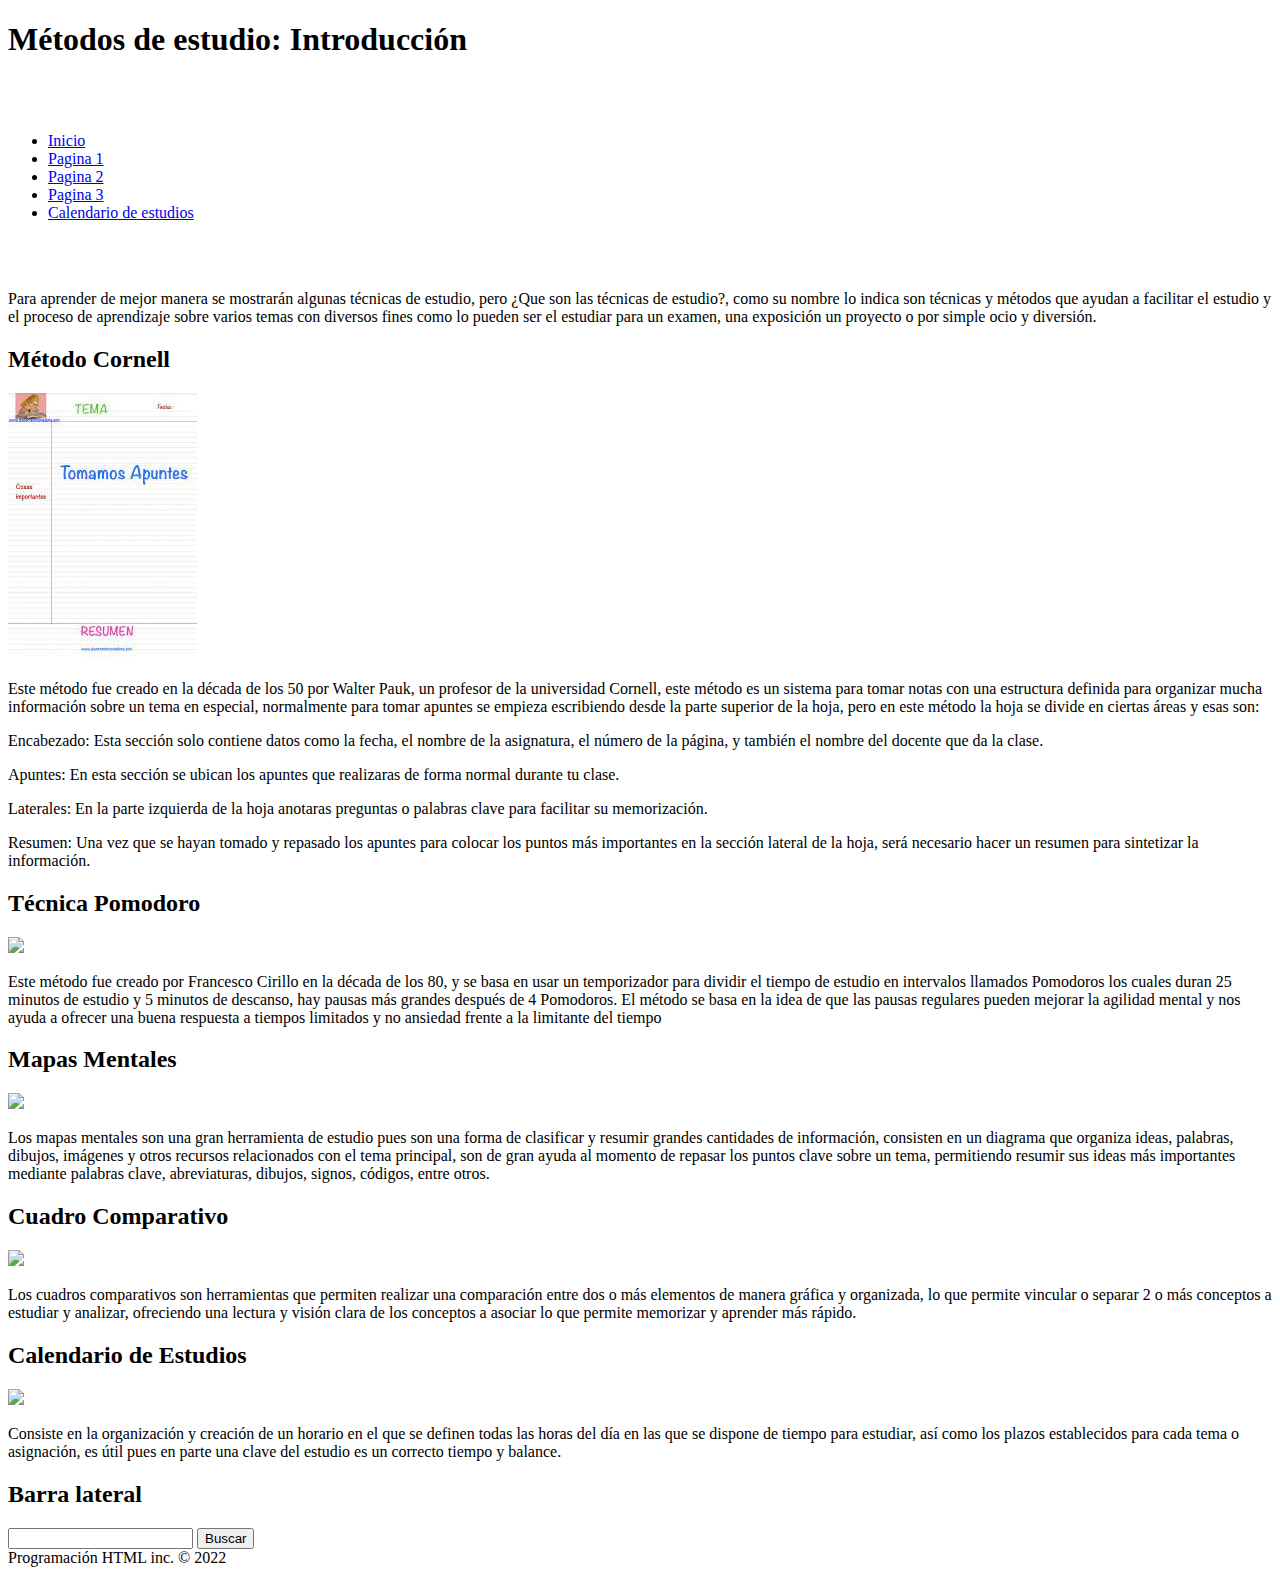
==== index.html @ 9c49f785 "Add files via upload" ====
<!DOCTYPE html>
<html>
  <head>
    <title>Semestre en una noche</title>
    <link rel="stylesheet" href="estilos.css"/>
    <meta http-equiv="Content-type" content="text/html; charset=utf-8" />
    <link rel="stylesheet" href="/menu.css">
  <title>Ejemplo de menu 1</title>
  </head>
  <body>
    <div id= "container">
      <header>
        <h1>Métodos de estudio: Introducción</h1>
      </header>
      <br><br>
      <nav class="menu">
        <ul>
          <li><a href=https://www.youtube.com>Inicio</a></li>
          <li><a href=https://www.youtube.com/watch?v=RoTN7LMgLqU>Pagina 1</a></li>
          <li><a href="https://www.youtube.com/watch?v=RoTN7LMgLqU">Pagina 2</a></li>
          <li><a href="/ urldelapagina ">Pagina 3</a></li>
          <li><a href="https://iffyq17.github.io/calendario-de-estudios/">Calendario de estudios</a></li>
        </ul>
      </nav>
      <br><br>
      <section id= "content">
        <p>Para aprender de mejor manera se mostrarán algunas técnicas de estudio, pero ¿Que son las técnicas de estudio?, como su nombre lo indica son técnicas y métodos que ayudan a facilitar el estudio y el proceso de aprendizaje sobre varios temas con diversos fines como lo pueden ser el estudiar para un examen, una exposición un proyecto o por simple ocio y diversión. </p>

        <article class= "article">
          <h2>Método Cornell</h2><img src=[data-uri]>
            <p>Este método fue creado en la década de los 50 por Walter Pauk, un profesor de la universidad Cornell, este método es un sistema para tomar notas con una estructura definida para organizar mucha información sobre un tema en especial, normalmente para tomar apuntes se empieza escribiendo desde la parte superior de la hoja, pero en este método la hoja se divide en ciertas áreas y esas son: </p>
            <p>Encabezado: Esta sección solo contiene datos como la fecha, el nombre de la asignatura, el número de la página, y también el nombre del docente que da la clase. </p>
            <p>Apuntes: En esta sección se ubican los apuntes que realizaras de forma normal durante tu clase. </p>
            <p>Laterales: En la parte izquierda de la hoja anotaras preguntas o palabras clave para facilitar su memorización. </p>
            <p>Resumen: Una vez que se hayan tomado y repasado los apuntes para colocar los puntos más importantes en la sección lateral de la hoja, será necesario hacer un resumen para sintetizar la información. </p>
            <h2>Técnica Pomodoro</h2><img src=https://www.mindicsalud.com/sites/default/files/tecnica-pomodoro.jpg>
            <p>Este método fue creado por Francesco Cirillo en la década de los 80, y se basa en usar un temporizador para dividir el tiempo de estudio en intervalos llamados Pomodoros los cuales duran 25 minutos de estudio y 5 minutos de descanso, hay pausas más grandes después de 4 Pomodoros. El método se basa en la idea de que las pausas regulares pueden mejorar la agilidad mental y nos ayuda a ofrecer una buena respuesta a tiempos limitados y no ansiedad frente a la limitante del tiempo </p>

        </article>

        <article class= "article">
          <h2>Mapas Mentales</h2><img src=https://edit.org/img/blog/agl-hacer-mapas-mentales-creativos-online-ejemplo-diagrama-gratis.jpg>
            <p> Los mapas mentales son una gran herramienta de estudio pues son una forma de clasificar y resumir grandes cantidades de información, consisten en un diagrama que organiza ideas, palabras, dibujos, imágenes y otros recursos relacionados con el tema principal, son de gran ayuda al momento de repasar los puntos clave sobre un tema, permitiendo resumir sus ideas más importantes mediante palabras clave, abreviaturas, dibujos, signos, códigos, entre otros. </p>
        </article>

        <article class= "article">
          <h2>Cuadro Comparativo</h2> <img src=https://unibetas.com/wp-content/uploads/2021/11/ESTRUCTURA-DEL-CUADRO-COMPARATIVO-EJEMPLO-2.png>
            <p>Los cuadros comparativos son herramientas que permiten realizar una comparación entre dos o más elementos de manera gráfica y organizada, lo que permite vincular o separar 2 o más conceptos a estudiar y analizar, ofreciendo una lectura y visión clara de los conceptos a asociar lo que permite memorizar y aprender más rápido. </p>
        </article>

        <article class= "article">
          <h2>Calendario de Estudios</h2><img src=https://unibetas.com/wp-content/uploads/2021/10/calendario-de-estudios-por-semana.png>
            <p>Consiste en la organización y creación de un horario en el que se definen todas las horas del día en las que se dispone de tiempo para estudiar, así como los plazos establecidos para cada tema o asignación, es útil pues en parte una clave del estudio es un correcto tiempo y balance.
        </article>

        <article class= "article">
          
        </article>

        <article class= "article">
          
        </article>

        
      </section>

      <aside>
        <h2> Barra lateral</h2>
        <form>
          <input type="text">
          <input type="submit" value="Buscar">
        </form>
      </aside>
      <div class="clearfix"><div>

      <footer>
        Programación HTML inc. &copy; 2022
      </footer>
    </div>
  </body>

</html>
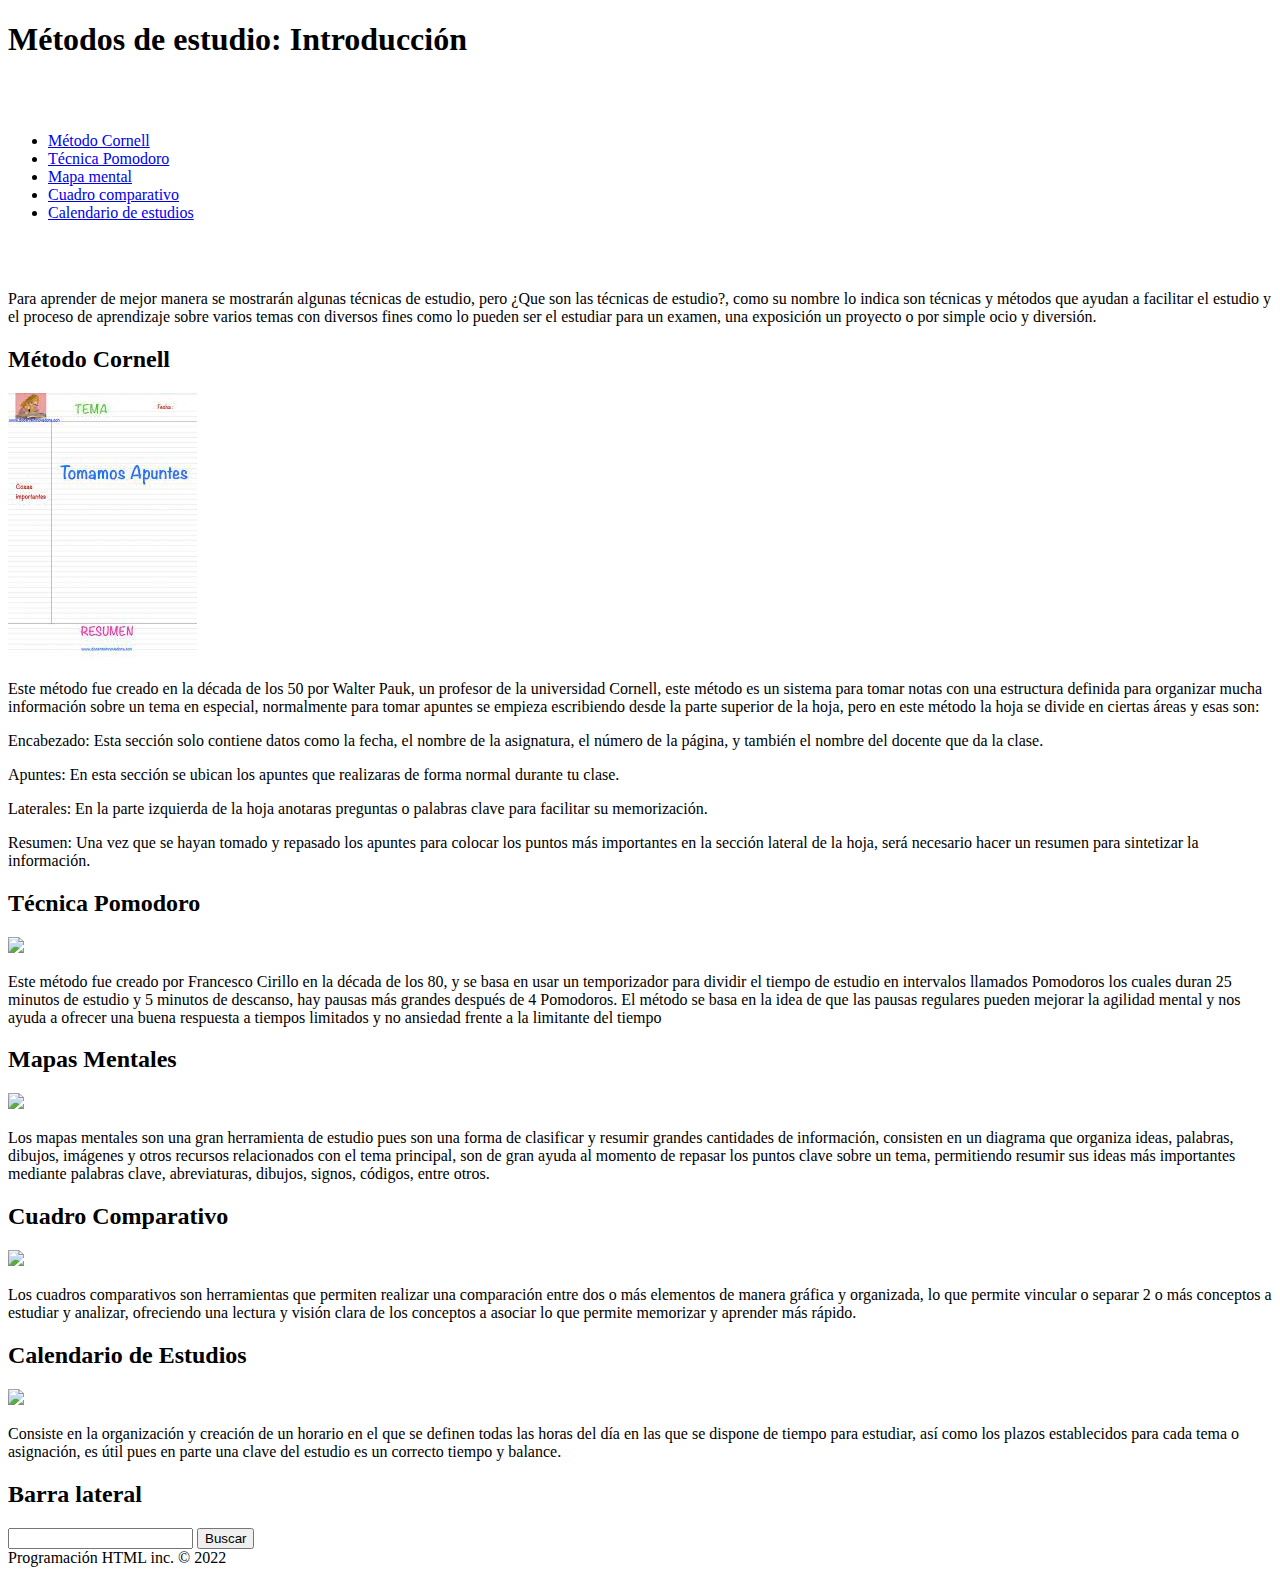
==== commit fd23a474: "Add files via upload" ====
--- a/index.html
+++ b/index.html
@@ -4,8 +4,6 @@
     <title>Semestre en una noche</title>
     <link rel="stylesheet" href="estilos.css"/>
     <meta http-equiv="Content-type" content="text/html; charset=utf-8" />
-    <link rel="stylesheet" href="/menu.css">
-  <title>Ejemplo de menu 1</title>
   </head>
   <body>
     <div id= "container">
@@ -15,10 +13,10 @@
       <br><br>
       <nav class="menu">
         <ul>
-          <li><a href=https://www.youtube.com>Inicio</a></li>
-          <li><a href=https://www.youtube.com/watch?v=RoTN7LMgLqU>Pagina 1</a></li>
-          <li><a href="https://www.youtube.com/watch?v=RoTN7LMgLqU">Pagina 2</a></li>
-          <li><a href="/ urldelapagina ">Pagina 3</a></li>
+          <li><a href="https://iffyq17.github.io/metodo-cornell/">Método Cornell</a></li>
+          <li><a href="https://iffyq17.github.io/pomodoro/">Técnica Pomodoro</a></li>
+          <li><a href="https://iffyq17.github.io/mapa-mental/">Mapa mental</a></li>
+          <li><a href="https://iffyq17.github.io/cuadro-comparativo/">Cuadro comparativo</a></li>
           <li><a href="https://iffyq17.github.io/calendario-de-estudios/">Calendario de estudios</a></li>
         </ul>
       </nav>
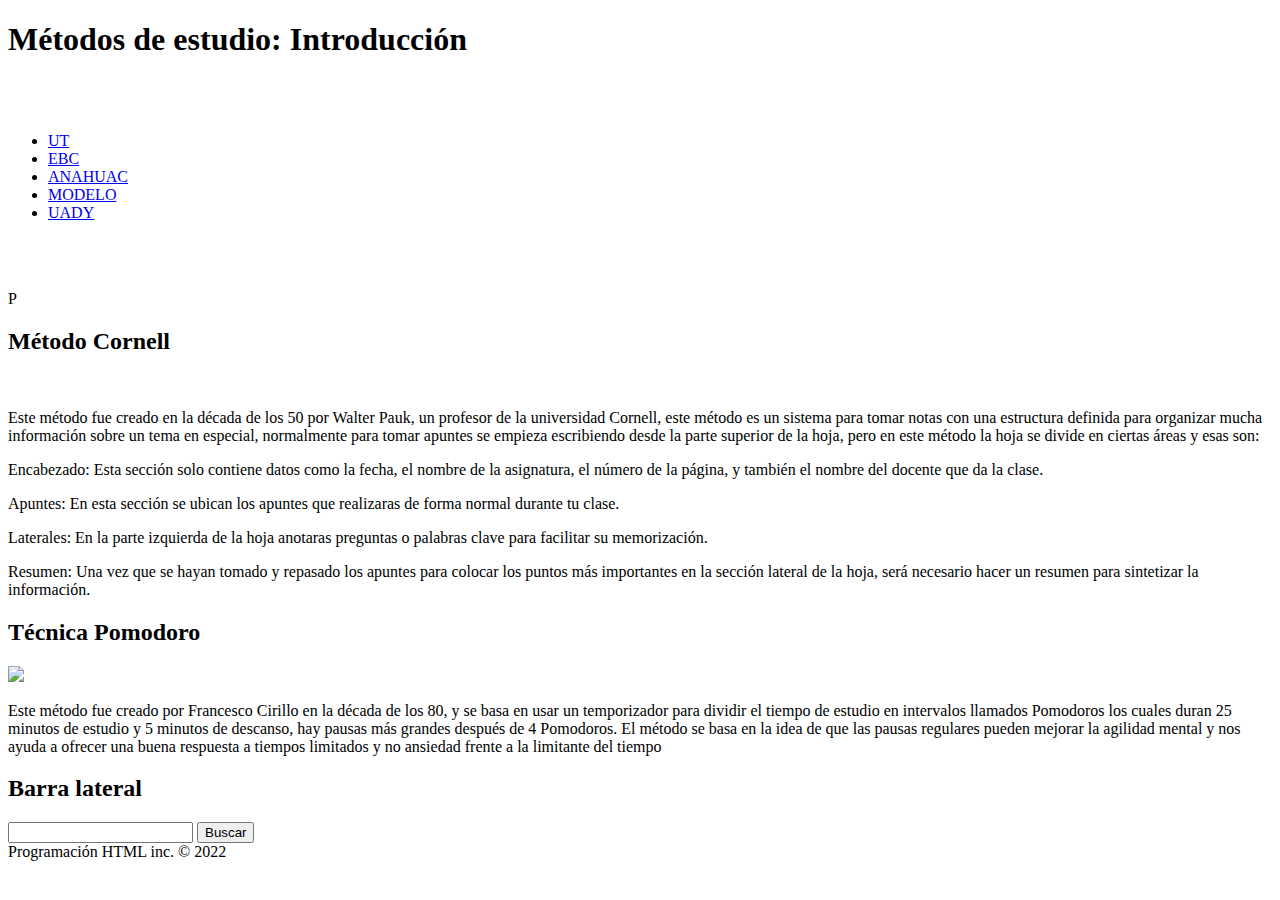
==== commit d92b71c1: "Rename index unis.html to index.html" ====
--- a/index.html
+++ b/index.html
@@ -1,8 +1,7 @@
 <!DOCTYPE html>
 <html>
   <head>
-    <title>Semestre en una noche</title>
-    <link rel="stylesheet" href="estilos.css"/>
+    <title>Universidades con Nat-kan</title>
     <meta http-equiv="Content-type" content="text/html; charset=utf-8" />
   </head>
   <body>
@@ -13,19 +12,19 @@
       <br><br>
       <nav class="menu">
         <ul>
-          <li><a href="https://iffyq17.github.io/metodo-cornell/">Método Cornell</a></li>
-          <li><a href="https://iffyq17.github.io/pomodoro/">Técnica Pomodoro</a></li>
-          <li><a href="https://iffyq17.github.io/mapa-mental/">Mapa mental</a></li>
-          <li><a href="https://iffyq17.github.io/cuadro-comparativo/">Cuadro comparativo</a></li>
-          <li><a href="https://iffyq17.github.io/calendario-de-estudios/">Calendario de estudios</a></li>
+          <li><a href=https://iffyq17.github.io/UT/>UT</a></li>
+          <li><a href=https://iffyq17.github.io/EBC/>EBC</a></li>
+          <li><a href="/">ANAHUAC</a></li>
+          <li><a href="https://iffyq17.github.io/MODELO/">MODELO</a></li>
+          <li><a href="https://iffyq17.github.io/UADY/">UADY</a></li>
         </ul>
       </nav>
       <br><br>
       <section id= "content">
-        <p>Para aprender de mejor manera se mostrarán algunas técnicas de estudio, pero ¿Que son las técnicas de estudio?, como su nombre lo indica son técnicas y métodos que ayudan a facilitar el estudio y el proceso de aprendizaje sobre varios temas con diversos fines como lo pueden ser el estudiar para un examen, una exposición un proyecto o por simple ocio y diversión. </p>
+        <p>P </p>
 
         <article class= "article">
-          <h2>Método Cornell</h2><img src=[data-uri]>
+          <h2>Método Cornell</h2><img src="">
             <p>Este método fue creado en la década de los 50 por Walter Pauk, un profesor de la universidad Cornell, este método es un sistema para tomar notas con una estructura definida para organizar mucha información sobre un tema en especial, normalmente para tomar apuntes se empieza escribiendo desde la parte superior de la hoja, pero en este método la hoja se divide en ciertas áreas y esas son: </p>
             <p>Encabezado: Esta sección solo contiene datos como la fecha, el nombre de la asignatura, el número de la página, y también el nombre del docente que da la clase. </p>
             <p>Apuntes: En esta sección se ubican los apuntes que realizaras de forma normal durante tu clase. </p>
@@ -36,20 +35,7 @@
 
         </article>
 
-        <article class= "article">
-          <h2>Mapas Mentales</h2><img src=https://edit.org/img/blog/agl-hacer-mapas-mentales-creativos-online-ejemplo-diagrama-gratis.jpg>
-            <p> Los mapas mentales son una gran herramienta de estudio pues son una forma de clasificar y resumir grandes cantidades de información, consisten en un diagrama que organiza ideas, palabras, dibujos, imágenes y otros recursos relacionados con el tema principal, son de gran ayuda al momento de repasar los puntos clave sobre un tema, permitiendo resumir sus ideas más importantes mediante palabras clave, abreviaturas, dibujos, signos, códigos, entre otros. </p>
-        </article>
-
-        <article class= "article">
-          <h2>Cuadro Comparativo</h2> <img src=https://unibetas.com/wp-content/uploads/2021/11/ESTRUCTURA-DEL-CUADRO-COMPARATIVO-EJEMPLO-2.png>
-            <p>Los cuadros comparativos son herramientas que permiten realizar una comparación entre dos o más elementos de manera gráfica y organizada, lo que permite vincular o separar 2 o más conceptos a estudiar y analizar, ofreciendo una lectura y visión clara de los conceptos a asociar lo que permite memorizar y aprender más rápido. </p>
-        </article>
-
-        <article class= "article">
-          <h2>Calendario de Estudios</h2><img src=https://unibetas.com/wp-content/uploads/2021/10/calendario-de-estudios-por-semana.png>
-            <p>Consiste en la organización y creación de un horario en el que se definen todas las horas del día en las que se dispone de tiempo para estudiar, así como los plazos establecidos para cada tema o asignación, es útil pues en parte una clave del estudio es un correcto tiempo y balance.
-        </article>
+        
 
         <article class= "article">
           
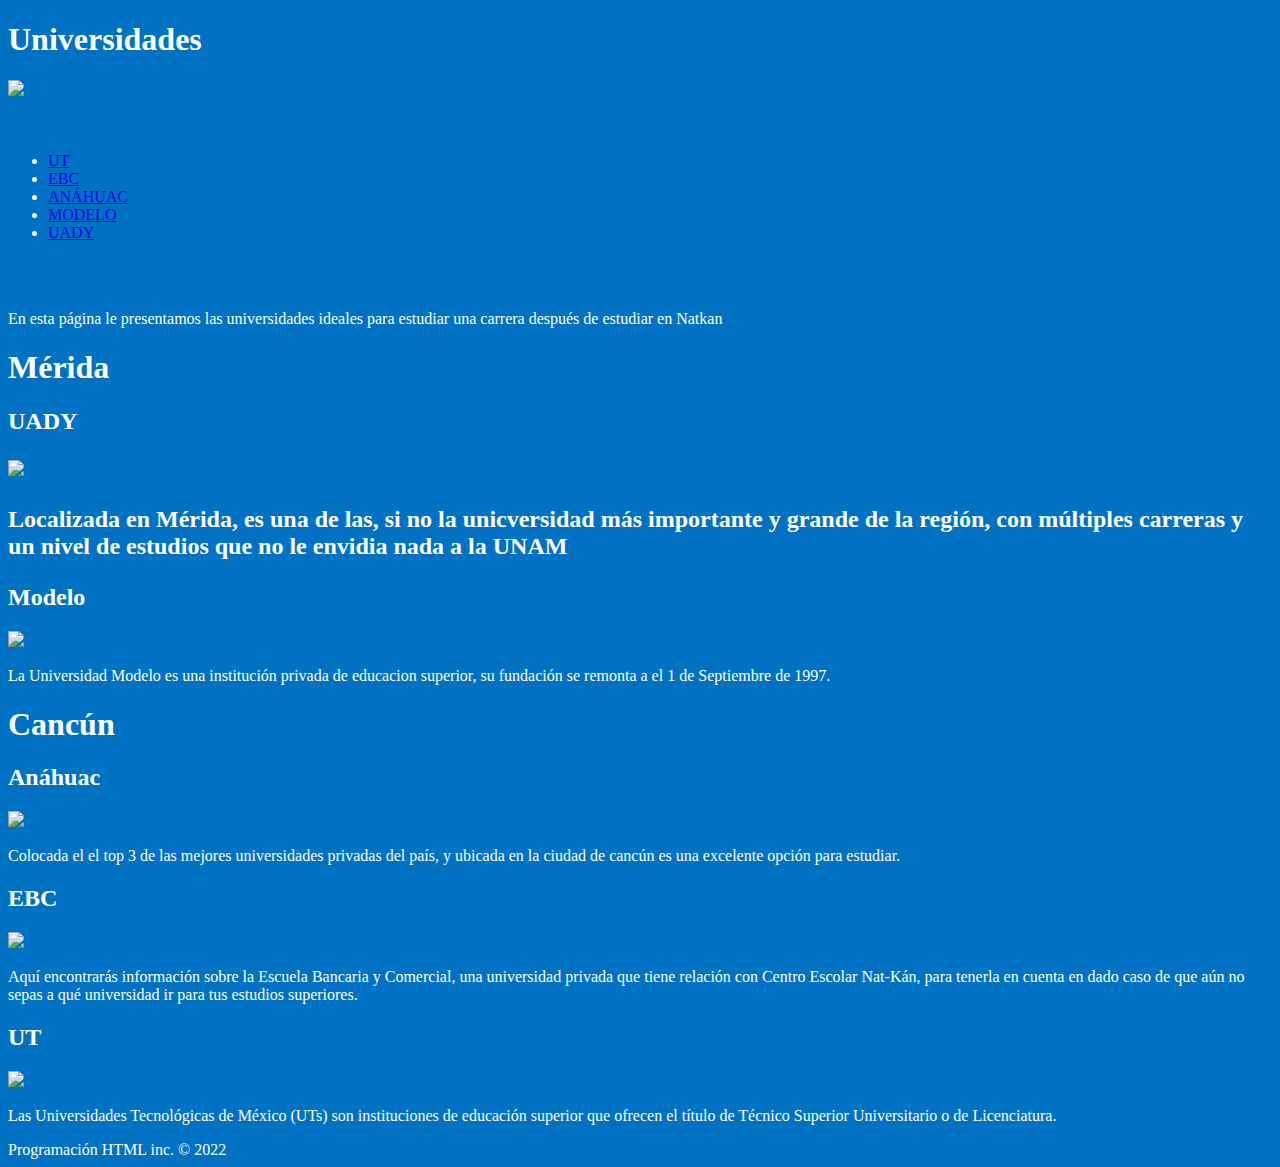
==== commit 47770822: "Update index.html" ====
--- a/index.html
+++ b/index.html
@@ -7,32 +7,44 @@
   <body>
     <div id= "container">
       <header>
-        <h1>Métodos de estudio: Introducción</h1>
+        <h1 style= "color: white;">Universidades</h1>
+        <img src="https://www.natkan.edu.mx/img/natkan/home/logo-natkan-blanco.png" style="float: center; width: 100px;">
+        <body bgcolor="#0072C3">
+        <font color="white">
       </header>
       <br><br>
       <nav class="menu">
-        <ul>
+        <ul style="float: center;">
           <li><a href=https://iffyq17.github.io/UT/>UT</a></li>
           <li><a href=https://iffyq17.github.io/EBC/>EBC</a></li>
-          <li><a href="/">ANAHUAC</a></li>
+          <li><a href="https://iffyq17.github.io/ANAHUAC/">ANÁHUAC</a></li>
           <li><a href="https://iffyq17.github.io/MODELO/">MODELO</a></li>
           <li><a href="https://iffyq17.github.io/UADY/">UADY</a></li>
         </ul>
       </nav>
       <br><br>
       <section id= "content">
-        <p>P </p>
 
         <article class= "article">
-          <h2>Método Cornell</h2><img src="">
-            <p>Este método fue creado en la década de los 50 por Walter Pauk, un profesor de la universidad Cornell, este método es un sistema para tomar notas con una estructura definida para organizar mucha información sobre un tema en especial, normalmente para tomar apuntes se empieza escribiendo desde la parte superior de la hoja, pero en este método la hoja se divide en ciertas áreas y esas son: </p>
-            <p>Encabezado: Esta sección solo contiene datos como la fecha, el nombre de la asignatura, el número de la página, y también el nombre del docente que da la clase. </p>
-            <p>Apuntes: En esta sección se ubican los apuntes que realizaras de forma normal durante tu clase. </p>
-            <p>Laterales: En la parte izquierda de la hoja anotaras preguntas o palabras clave para facilitar su memorización. </p>
-            <p>Resumen: Una vez que se hayan tomado y repasado los apuntes para colocar los puntos más importantes en la sección lateral de la hoja, será necesario hacer un resumen para sintetizar la información. </p>
-            <h2>Técnica Pomodoro</h2><img src=https://www.mindicsalud.com/sites/default/files/tecnica-pomodoro.jpg>
-            <p>Este método fue creado por Francesco Cirillo en la década de los 80, y se basa en usar un temporizador para dividir el tiempo de estudio en intervalos llamados Pomodoros los cuales duran 25 minutos de estudio y 5 minutos de descanso, hay pausas más grandes después de 4 Pomodoros. El método se basa en la idea de que las pausas regulares pueden mejorar la agilidad mental y nos ayuda a ofrecer una buena respuesta a tiempos limitados y no ansiedad frente a la limitante del tiempo </p>
+            <p>En esta página le presentamos las universidades ideales para estudiar una carrera después de estudiar en Natkan </p>
+            <h1>Mérida</h1>
+            <h2>UADY<h2>
+            <img src="https://upload.wikimedia.org/wikipedia/commons/3/30/Logo_UADY.svg" style="float: center; width: 200px;">
+            <p>Localizada en Mérida, es una de las, si no la unicversidad más importante y grande de la región, con múltiples carreras y un nivel de estudios que no le envidia nada a la UNAM</p>
+            <h2>Modelo</h2>
+            <img src="https://th.bing.com/th/id/OIP.OcUHffwj2YSDo27CMdE-vgHaHa?pid=ImgDet&rs=1" style="float: center; width: 200px;">
+            <p>La Universidad Modelo es una institución privada de educacion superior, su fundación se  remonta a el 1 de Septiembre de 1997.</p>
 
+            <h1> Cancún </h1>
+            <h2>Anáhuac</h2>
+            <img src="https://w7.pngwing.com/pngs/898/335/png-transparent-universidad-anahuac-hd-logo-thumbnail.png" style="float: center; width: 200px;">
+            <p>Colocada el el top 3 de las mejores universidades privadas del país, y ubicada en la ciudad de cancún es una excelente opción para estudiar.</p>
+            <h2>EBC</h2>
+            <img src="https://www.ebc.mx/materiales-institucionales/imagenes/download.php?file=logo-ebc.png" style="float: center; width: 200px;">
+            <p> Aquí encontrarás información sobre la Escuela Bancaria y Comercial, una universidad privada que tiene relación con Centro Escolar Nat-Kán, para tenerla en cuenta en dado caso de que aún no sepas a qué universidad ir para tus estudios superiores. </p>
+            <h2>UT</h2>
+            <img src="https://pbs.twimg.com/profile_images/1511448566916648972/OE4C5C52_400x400.jpg" style="float: center; width: 200px;">
+            <p> Las Universidades Tecnológicas de México (UTs) son instituciones de educación superior que ofrecen el título de Técnico Superior Universitario o de Licenciatura. </p>
         </article>
 
         
@@ -48,13 +60,7 @@
         
       </section>
 
-      <aside>
-        <h2> Barra lateral</h2>
-        <form>
-          <input type="text">
-          <input type="submit" value="Buscar">
-        </form>
-      </aside>
+      
       <div class="clearfix"><div>
 
       <footer>
